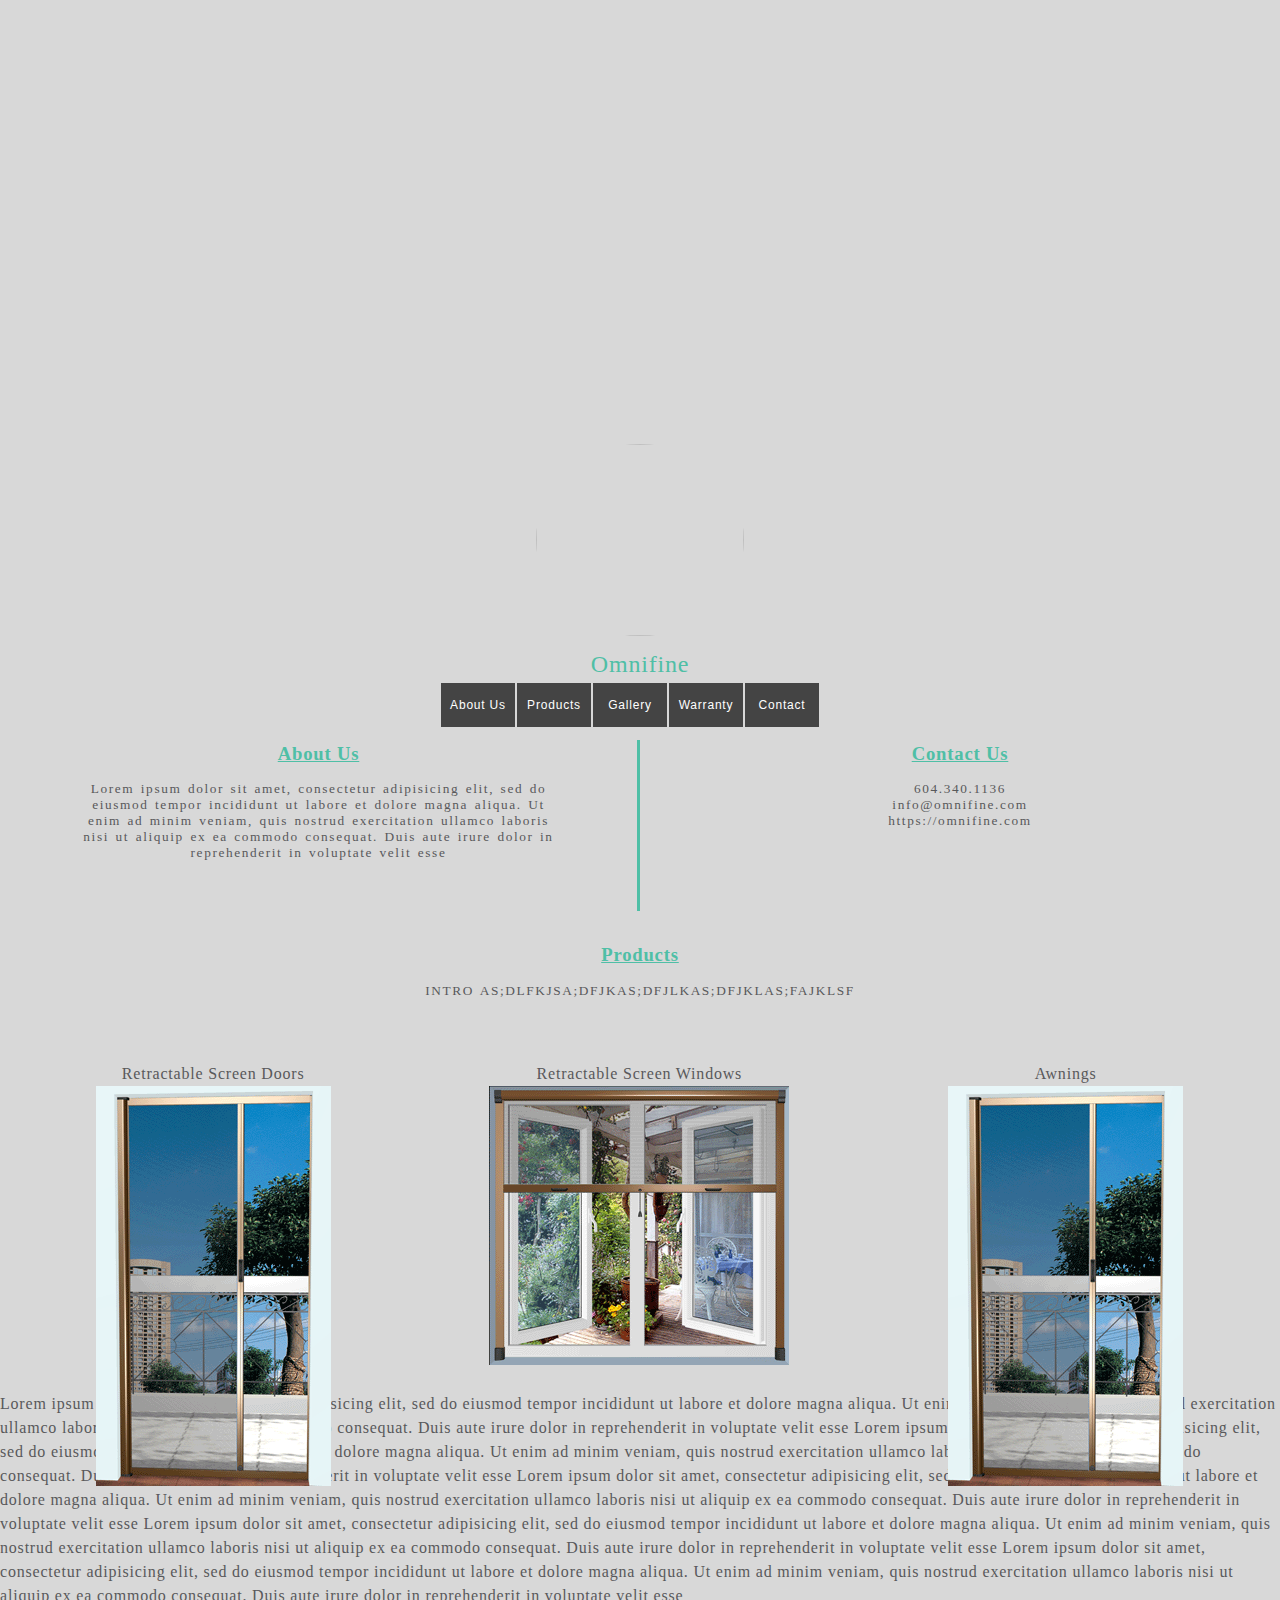
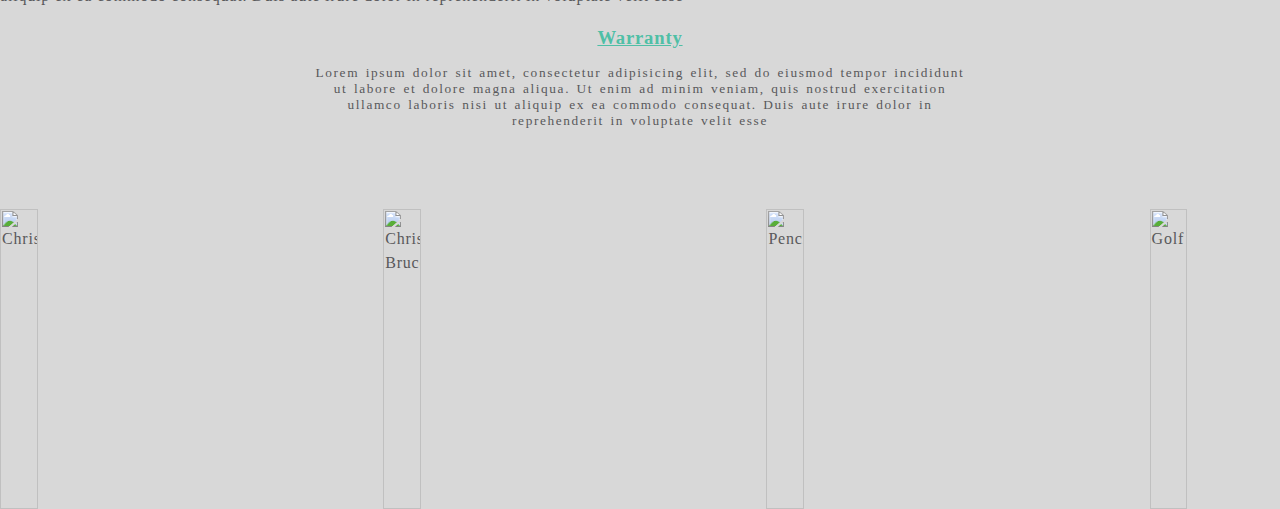
==== css/index.html @ 06837b00 "First commit" ====
<html>
<head>
		<title>Omnifine Trade Ltd</title>
		<link rel="stylesheet" type="text/css" href="styles.css"/>
</head>
<body>


<section id="top" class="top"></section>

<section class="profile clearfix">
	<div class="avatar-container">
		<img class="avatar" src="/img/avatar.png">
		<div class="avatar-text">
			<h1>Omnifine</h1>
				<div id="nav" class="clearfix">
    				<a href="#about">About Us</a>
    				<a href="#products">Products</a>
    				<a href="#gallery">Gallery</a>
    				<a href="#warranty">Warranty</a>
    				<a href="#contact">Contact</a>
				</div>
		</div>
	</div>    
</section>

<div>
<div class="us">
	<article class="resume-left">
		<div class="module module-leftright">
			<div class="module">
			<span id="about" class="title">About Us</span><br>
			<p class="about">Lorem ipsum dolor sit amet, consectetur adipisicing elit, sed do eiusmod
	            tempor incididunt ut labore et dolore magna aliqua. Ut enim ad minim veniam,
	            quis nostrud exercitation ullamco laboris nisi ut aliquip ex ea commodo
	            consequat. Duis aute irure dolor in reprehenderit in voluptate velit esse
	        </p>
			</div>
		</div>
	</article>
	<article class="resume-right">
		<div class="module module-right">
			<span id="contact" class="title">Contact Us</span>
			<p>
				604.340.1136 <br>
				info@omnifine.com <br>
				https://omnifine.com <br>
			</p>
		</div>
	</article>
</div>
</div>

<div>
	<article class="resume-middle">
		<div class="module">
			<span id="products" class="title">Products</span> <br>
			<p> INTRO AS;DLFKJSA;DFJKAS;DFJLKAS;DFJKLAS;FAJKLSF</p>
			<article class="r-left">
				Retractable Screen Doors<br>
				<div class="img">
				  <a target="_blank" href="screendoor.gif">
				    <img src="screendoor.gif" alt="Screen Door">
				</a>
				</div>
			</article>
			<article class="r-left">
				Retractable Screen Windows
				<div class="img">
				  <a target="_blank" href="screenwindow.gif">
				    <img src="screenwindow.gif" alt="Screen Window">
				  </a>
				</div>
			</article>
			<article class="r-left">
				Awnings<br>
				<div class="img">
				  <a target="_blank" href="screendoor.gif">
				    <img src="screendoor.gif" alt="Screen Door" >
				</a>
				</div>
			</article>
		</div>
	</article>
</div>
<p>
			Lorem ipsum dolor sit amet, consectetur adipisicing elit, sed do eiusmod
	    tempor incididunt ut labore et dolore magna aliqua. Ut enim ad minim veniam,
	    quis nostrud exercitation ullamco laboris nisi ut aliquip ex ea commodo
	    consequat. Duis aute irure dolor in reprehenderit in voluptate velit esse		Lorem ipsum dolor sit amet, consectetur adipisicing elit, sed do eiusmod
	    tempor incididunt ut labore et dolore magna aliqua. Ut enim ad minim veniam,
	    quis nostrud exercitation ullamco laboris nisi ut aliquip ex ea commodo
	    consequat. Duis aute irure dolor in reprehenderit in voluptate velit esse		Lorem ipsum dolor sit amet, consectetur adipisicing elit, sed do eiusmod
	    tempor incididunt ut labore et dolore magna aliqua. Ut enim ad minim veniam,
	    quis nostrud exercitation ullamco laboris nisi ut aliquip ex ea commodo
	    consequat. Duis aute irure dolor in reprehenderit in voluptate velit esse		Lorem ipsum dolor sit amet, consectetur adipisicing elit, sed do eiusmod
	    tempor incididunt ut labore et dolore magna aliqua. Ut enim ad minim veniam,
	    quis nostrud exercitation ullamco laboris nisi ut aliquip ex ea commodo
	    consequat. Duis aute irure dolor in reprehenderit in voluptate velit esse		Lorem ipsum dolor sit amet, consectetur adipisicing elit, sed do eiusmod
	    tempor incididunt ut labore et dolore magna aliqua. Ut enim ad minim veniam,
	    quis nostrud exercitation ullamco laboris nisi ut aliquip ex ea commodo
	    consequat. Duis aute irure dolor in reprehenderit in voluptate velit esse

	</p>
<div>
	<article class="resume-middle">
		<div class="module">
			<span id="warranty" class="title">Warranty</span> <br>
			<p class="warranty">
		Lorem ipsum dolor sit amet, consectetur adipisicing elit, sed do eiusmod
	    tempor incididunt ut labore et dolore magna aliqua. Ut enim ad minim veniam,
	    quis nostrud exercitation ullamco laboris nisi ut aliquip ex ea commodo
	    consequat. Duis aute irure dolor in reprehenderit in voluptate velit esse
			</p>
		</div>
	</article>
</div>



<div id="makeMeScrollable">
	<div class="scrollingHotSpotLeft scrollingHotSpotLeftVisible" style="display: block; opacity: 0.35;">
	</div>
	<div class="scrollingHotSpotRight scrollingHotSpotRightVisible" style="opacity: 0.35;">
	</div>
	<div class="scrollWrapper">
		<div class="scrollableArea" style="width: 3784px;">
			<img src="IMG_1709.jpg" alt="Chrishair" id="Chrishair" />
			<img src="IMG_1806.jpg" alt="Chris Bruce_Lee" id="Chris Bruce_Lee" />
			<img src="images/demo/pencils.jpg" alt="Pencils" id="pencils" />
			<img src="images/demo/golf.jpg" alt="Golf" id="golf" />
			<img src="images/demo/river.jpg" alt="River" id="river" />
			<img src="images/demo/train.jpg" alt="Train" id="train" />
			<img src="images/demo/leaf.jpg" alt="Leaf" id="leaf" />
			<img src="images/demo/dog.jpg" alt="Dog" id="dog" />
	</article>
	</div>
</div>


<script type="text/javascript">
	$(document).ready(function () {
		$("#makeMeScrollable").smoothDivScroll({
			mousewheelScrolling: "allDirections",
			manualContinuousScrolling: true,
			autoScrollingMode: "onStart"
		});
	});
</script>








<script>

window.smoothScroll = function(target) {
    var scrollContainer = target;
    do { //find scroll container
        scrollContainer = scrollContainer.parentNode;
        if (!scrollContainer) return;
        scrollContainer.scrollTop += 1;
    } while (scrollContainer.scrollTop == 0);

    var targetY = 0;
    do { //find the top of target relatively to the container
        if (target == scrollContainer) break;
        targetY += target.offsetTop;
    } while (target = target.offsetParent);

    scroll = function(c, a, b, i) {
        i++; if (i > 30) return;
        c.scrollTop = a + (b - a) / 30 * i;
        setTimeout(function(){ scroll(c, a, b, i); }, 20);
    }
    // start scrolling
    scroll(scrollContainer, scrollContainer.scrollTop, targetY, 0);
}

</script>
</body>
</html>
---- css/styles.css ----
html,body{
	height:100%;
	margin:0;
	background: #d8d8d8
}
body{
	color:#58595b;
	font-family: "europa";
	font-weight: normal;
	font-style: normal;
	font-size: 100%;
	line-height: 1.5;
	position: relative;
	cursor: auto;
	letter-spacing: 0.05rem;
	-webkit-font-smoothing: subpixel-antialiased
}
#top{
	background:url('/img/background.jpeg');
	background-attachment: fixed;
	background-position:  bottom;
	background-size:cover;
	height:60%;
	width:100%;
}
.contents {
	display: inline-block;
	text-align: center;
}
.profile{
	width:50em;
	background: white;
	margin:0 auto;
	position: relative;
	padding:0px 120px;
}
.clearfix:after {
     visibility: hidden;
     display: block;
     font-size: 0;
     content: " ";
     clear: both;
     height: 0;
     position: relative;
     text-align: center;
}
.avatar-container{
	width:25em;
	text-align:center;
	position: absolute;
	left:50%;
	right:50%;
	top:-6em;
	margin-left:-12.5em;
}
.avatar-container img.avatar{
	width:13em;
	height:12em;
	border-radius:100%;
	margin-bottom:10px;
}
.avatar-text{
	/* TODO */
}
h1{
	color:#4fbfa6;
	font-size:18pt;
	font-weight:400;
	margin:0px;
	text-align: center;
	margin-left: auto;
	margin-right: auto;
}
h2{
	font-size:12pt;
	font-weight: 200;
	margin:0px;
	margin-left: auto;
	margin-right: auto;
	text-decoration: underline;
}
.us {
	display: inline-block;
}
a{	
	color:#58595b;
	text-decoration: none;
}
a:hover{
	color:#4fbfa6;
	display: inline-block;
}
.resume-left {
	float: left;
	width: 50%;
	margin-top:200px;
	text-align:center;
}
.resume-right {
	float: left;
	width: 50%;
	margin-top:200px;
	text-align:center;
}
.r-left{
	float: left;
	width: 33.3%;
	margin-top:50px;
	text-align:center;
	padding-bottom: 10px;
	height: 20em;
}
.resume-middle{
	text-align:center;
	position:relative;
}
.module-leftright{
	padding-left:10px;
	padding-right: 10px;
	border-right:3px solid #4fbfa6;
}
.module{
	margin-bottom:30px;
}
.module .title,.module .sub-title, .module2 .title {
	color:#4fbfa6;
	font-size:14pt;
	font-weight:400;
	text-align: center;
	text-decoration: underline;
	font-weight: bold;
	margin-left: auto;
	margin-right: auto
}
.module p{
	font-weight:333;
	font-size:10pt;
	line-height:12pt;
	letter-spacing: 0.1rem;
	word-spacing: 0.1rem;
	text-rendering: optimizeLegibility;
	text-align: center;
	-webkit-font-smoothing: subpixel-antialiased
}
.module-right{
	padding-left:10px;
	padding-right: 10px;
	position: relative;
}
.about{
	/*width: 50em; */
	padding-bottom: 50px;
	margin-left: 66px;
	margin-right: 66px;
}
.warranty{
	width: 50em;
	margin-left: auto;
	margin-right: auto;
	padding-bottom: 50px;
}
div.img {
    text-align: center;
/*
    padding: 5px;
    height: auto;
    width: auto;
    display: block;
    margin-left: auto;
    margin-right: auto;
    top: 50%;
    */
}
img{
	overflow: hidden;
    vertical-align: middle;
    max-height: 95%
}

/*Navigation*/
 
#nav {
    font: 12px/30px Helvetica, sans-serif;
    text-align: center;
    width: auto;
}
 
#nav a {
    background: #444;
    color: #fff;
    margin: 1px;
    width: 60px;
    height: 30px;
    float: left;
    text-decoration: none;
    -webkit-transition: all 0.5s ease;
    padding: 7px;
    text-align: center;
}
 
#nav a:hover {
    background: #6fcbf3;
}

/* float clearing for IE6 */
* html .clearfix{
  height: 1%;
  overflow: visible;
}
 
/* float clearing for IE7 */
*+html .clearfix{
  min-height: 1%;
}
 
/* float clearing for everyone else */
.clearfix:after{
  clear: both;
  content: ".";
  display: block;
  height: 0;
  visibility: hidden;
  font-size: 0;
}

div.scrollingHotSpotLeft{
	display: block;
	opacity: 0;
}

#makeMeScrollable div.scrollableArea *{
	width: 10%;
	height: 300px;
	position: relative;
	display: block
	float: left;
	margin: 0;
	padding: 0;
	/* If you don't want the images in the scroller to be selectable, try the following
		block of code. It's just a nice feature that prevent the images from
		accidentally becoming selected/inverted when the user interacts with the scroller. 
	-webkit-user-select: none;
	-khtml-user-select: none;
	-moz-user-select: none;
	-o-user-select: none;
	user-select: none; */
}
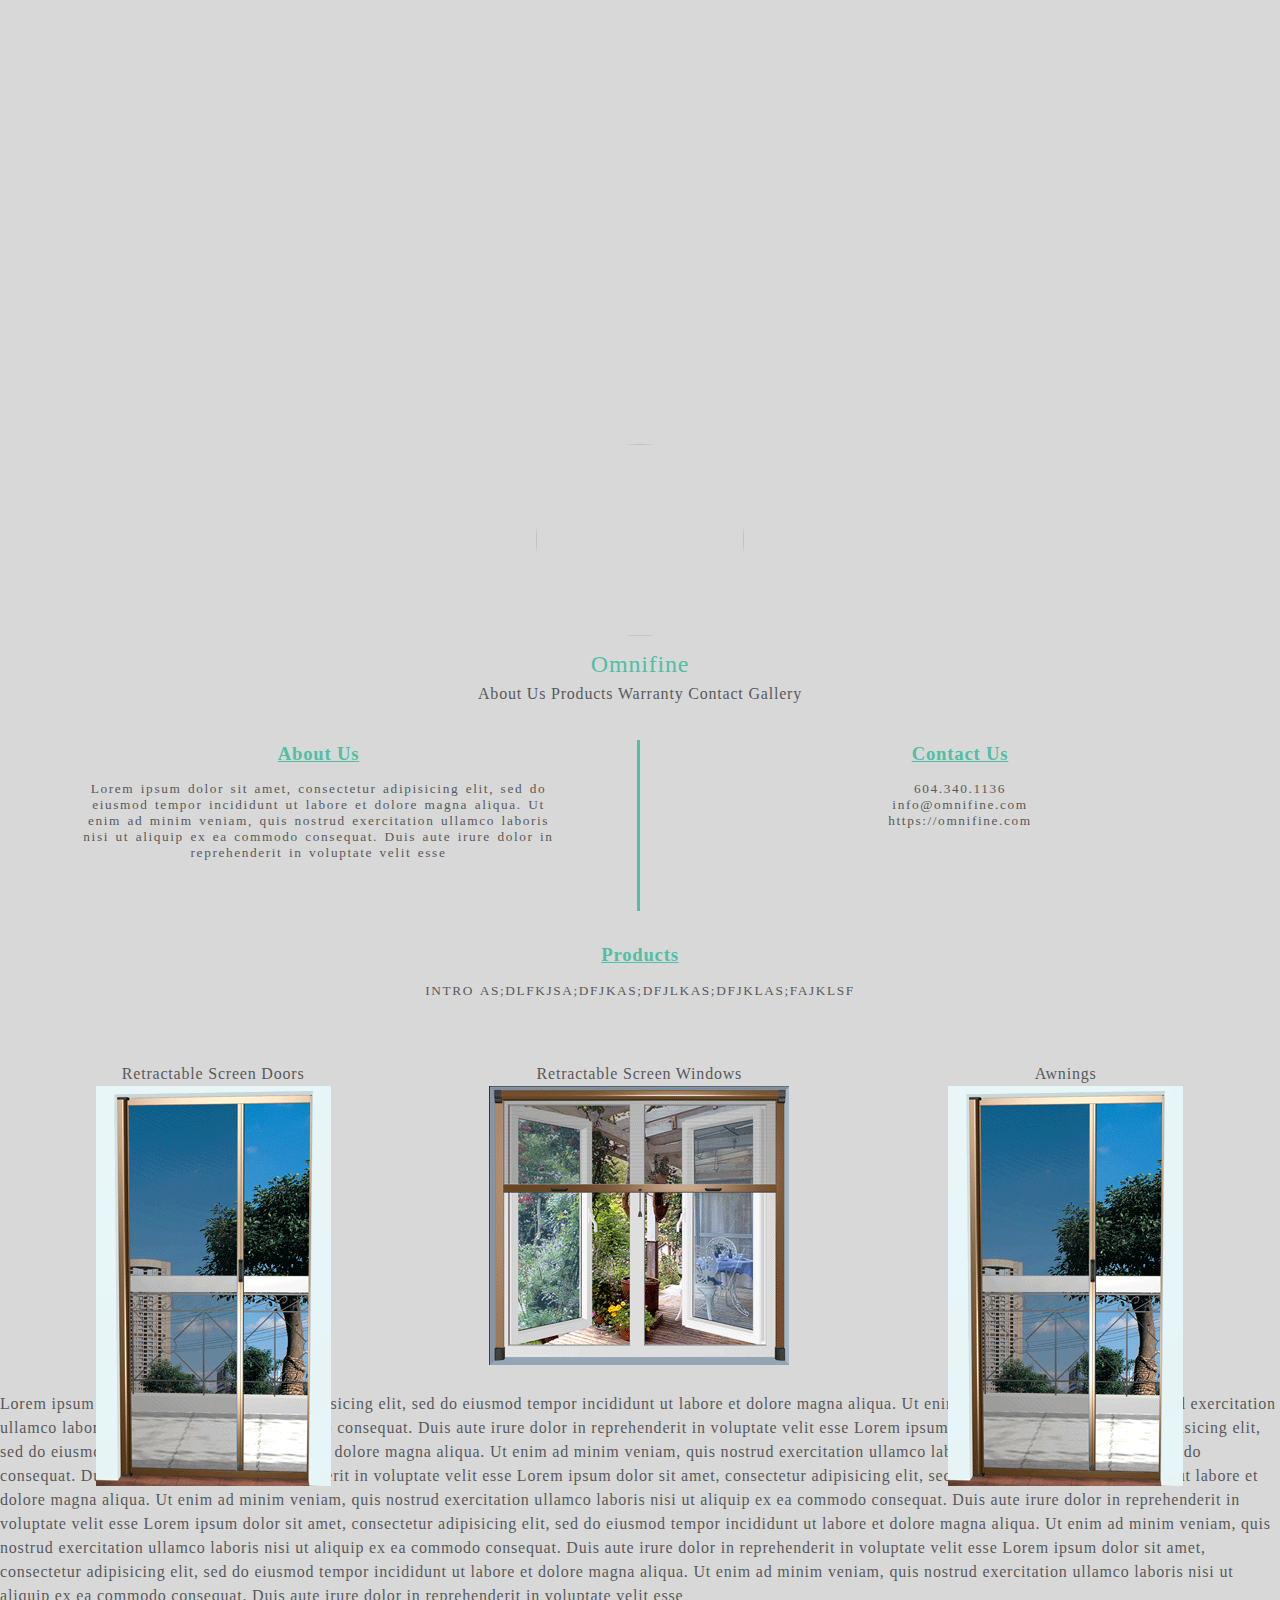
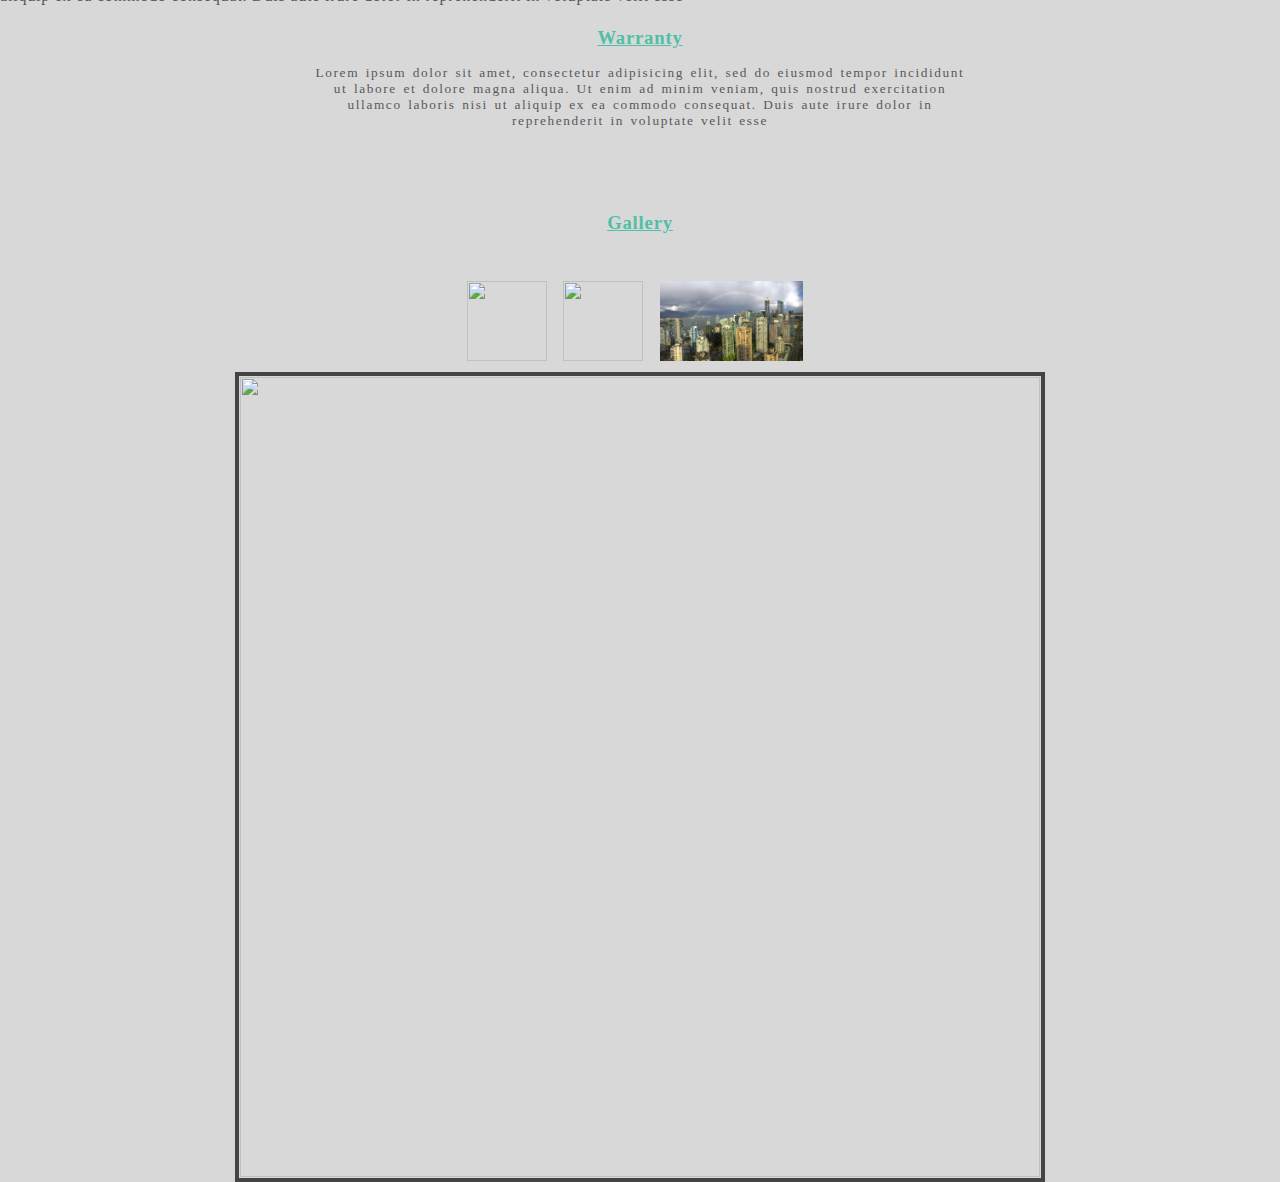
==== commit cdddf9ea: "Merge branch 'master' of https://github.com/charlieycw/Omnifine-web" ====
--- a/css/index.html
+++ b/css/index.html
@@ -16,9 +16,9 @@
 				<div id="nav" class="clearfix">
     				<a href="#about">About Us</a>
     				<a href="#products">Products</a>
-    				<a href="#gallery">Gallery</a>
     				<a href="#warranty">Warranty</a>
     				<a href="#contact">Contact</a>
+    				<a href="#gallery">Gallery</a>
 				</div>
 		</div>
 	</div>    
@@ -118,68 +118,37 @@
 
 
 
-<div id="makeMeScrollable">
-	<div class="scrollingHotSpotLeft scrollingHotSpotLeftVisible" style="display: block; opacity: 0.35;">
-	</div>
-	<div class="scrollingHotSpotRight scrollingHotSpotRightVisible" style="opacity: 0.35;">
-	</div>
-	<div class="scrollWrapper">
-		<div class="scrollableArea" style="width: 3784px;">
-			<img src="IMG_1709.jpg" alt="Chrishair" id="Chrishair" />
-			<img src="IMG_1806.jpg" alt="Chris Bruce_Lee" id="Chris Bruce_Lee" />
-			<img src="images/demo/pencils.jpg" alt="Pencils" id="pencils" />
-			<img src="images/demo/golf.jpg" alt="Golf" id="golf" />
-			<img src="images/demo/river.jpg" alt="River" id="river" />
-			<img src="images/demo/train.jpg" alt="Train" id="train" />
-			<img src="images/demo/leaf.jpg" alt="Leaf" id="leaf" />
-			<img src="images/demo/dog.jpg" alt="Dog" id="dog" />
-	</article>
-	</div>
-</div>
 
 
-<script type="text/javascript">
-	$(document).ready(function () {
-		$("#makeMeScrollable").smoothDivScroll({
-			mousewheelScrolling: "allDirections",
-			manualContinuousScrolling: true,
-			autoScrollingMode: "onStart"
-		});
-	});
-</script>
+<div>
+	<article class="resume-middle">
+		<div class="module">
+			<span id="gallery" class="title">Gallery</span> <br>
+			<p class="gallery">
+	
+			<br />
+		
+			<div class="thumbnails">
+			<img onmouseover="preview.src=IMG_1709.src" name="IMG_1709" src="IMG_1709.jpg" alt=""/>
+			<img onmouseover="preview.src=IMG_1806.src" name="IMG_1806" src="IMG_1806.jpg" alt=""/>
+			<img onmouseover="preview.src=IMG_2411.src" name="IMG_2411" src="IMG_2411.png" alt=""/>
+			</div>
+
+			<div class="preview" align="center">
+				<img = name="preview" src="IMG_1709.jpg" alt="" />
+			</div>
+
+
+			</p>
+		</div>
+	</article>
+</div>
 
 
 
 
 
+</div>
 
-
-
-<script>
-
-window.smoothScroll = function(target) {
-    var scrollContainer = target;
-    do { //find scroll container
-        scrollContainer = scrollContainer.parentNode;
-        if (!scrollContainer) return;
-        scrollContainer.scrollTop += 1;
-    } while (scrollContainer.scrollTop == 0);
-
-    var targetY = 0;
-    do { //find the top of target relatively to the container
-        if (target == scrollContainer) break;
-        targetY += target.offsetTop;
-    } while (target = target.offsetParent);
-
-    scroll = function(c, a, b, i) {
-        i++; if (i > 30) return;
-        c.scrollTop = a + (b - a) / 30 * i;
-        setTimeout(function(){ scroll(c, a, b, i); }, 20);
-    }
-    // start scrolling
-    scroll(scrollContainer, scrollContainer.scrollTop, targetY, 0);
-}
-
-</script>
 </body>
 </html>--- a/css/styles.css
+++ b/css/styles.css
@@ -177,71 +177,22 @@
     max-height: 95%
 }
 
-/*Navigation*/
- 
-#nav {
-    font: 12px/30px Helvetica, sans-serif;
-    text-align: center;
-    width: auto;
-}
- 
-#nav a {
-    background: #444;
-    color: #fff;
-    margin: 1px;
-    width: 60px;
-    height: 30px;
-    float: left;
-    text-decoration: none;
-    -webkit-transition: all 0.5s ease;
-    padding: 7px;
-    text-align: center;
-}
- 
-#nav a:hover {
-    background: #6fcbf3;
+.thumbnails img{
+	height: 80px;
+	border 4px solid #555;
+	padding: 1px;
+	margin: 0 10px 10px 0;
 }
 
-/* float clearing for IE6 */
-* html .clearfix{
-  height: 1%;
-  overflow: visible;
-}
- 
-/* float clearing for IE7 */
-*+html .clearfix{
-  min-height: 1%;
-}
- 
-/* float clearing for everyone else */
-.clearfix:after{
-  clear: both;
-  content: ".";
-  display: block;
-  height: 0;
-  visibility: hidden;
-  font-size: 0;
+.thumbnails img:hover {
+	border: 4px solid #00cff;
+	cursor: pointer;
 }
 
-div.scrollingHotSpotLeft{
-	display: block;
-	opacity: 0;
+.preview img {
+	border: 4px solid #444;
+	padding: 1px;
+	width: 800px;
 }
 
-#makeMeScrollable div.scrollableArea *{
-	width: 10%;
-	height: 300px;
-	position: relative;
-	display: block
-	float: left;
-	margin: 0;
-	padding: 0;
-	/* If you don't want the images in the scroller to be selectable, try the following
-		block of code. It's just a nice feature that prevent the images from
-		accidentally becoming selected/inverted when the user interacts with the scroller. 
-	-webkit-user-select: none;
-	-khtml-user-select: none;
-	-moz-user-select: none;
-	-o-user-select: none;
-	user-select: none; */
 }